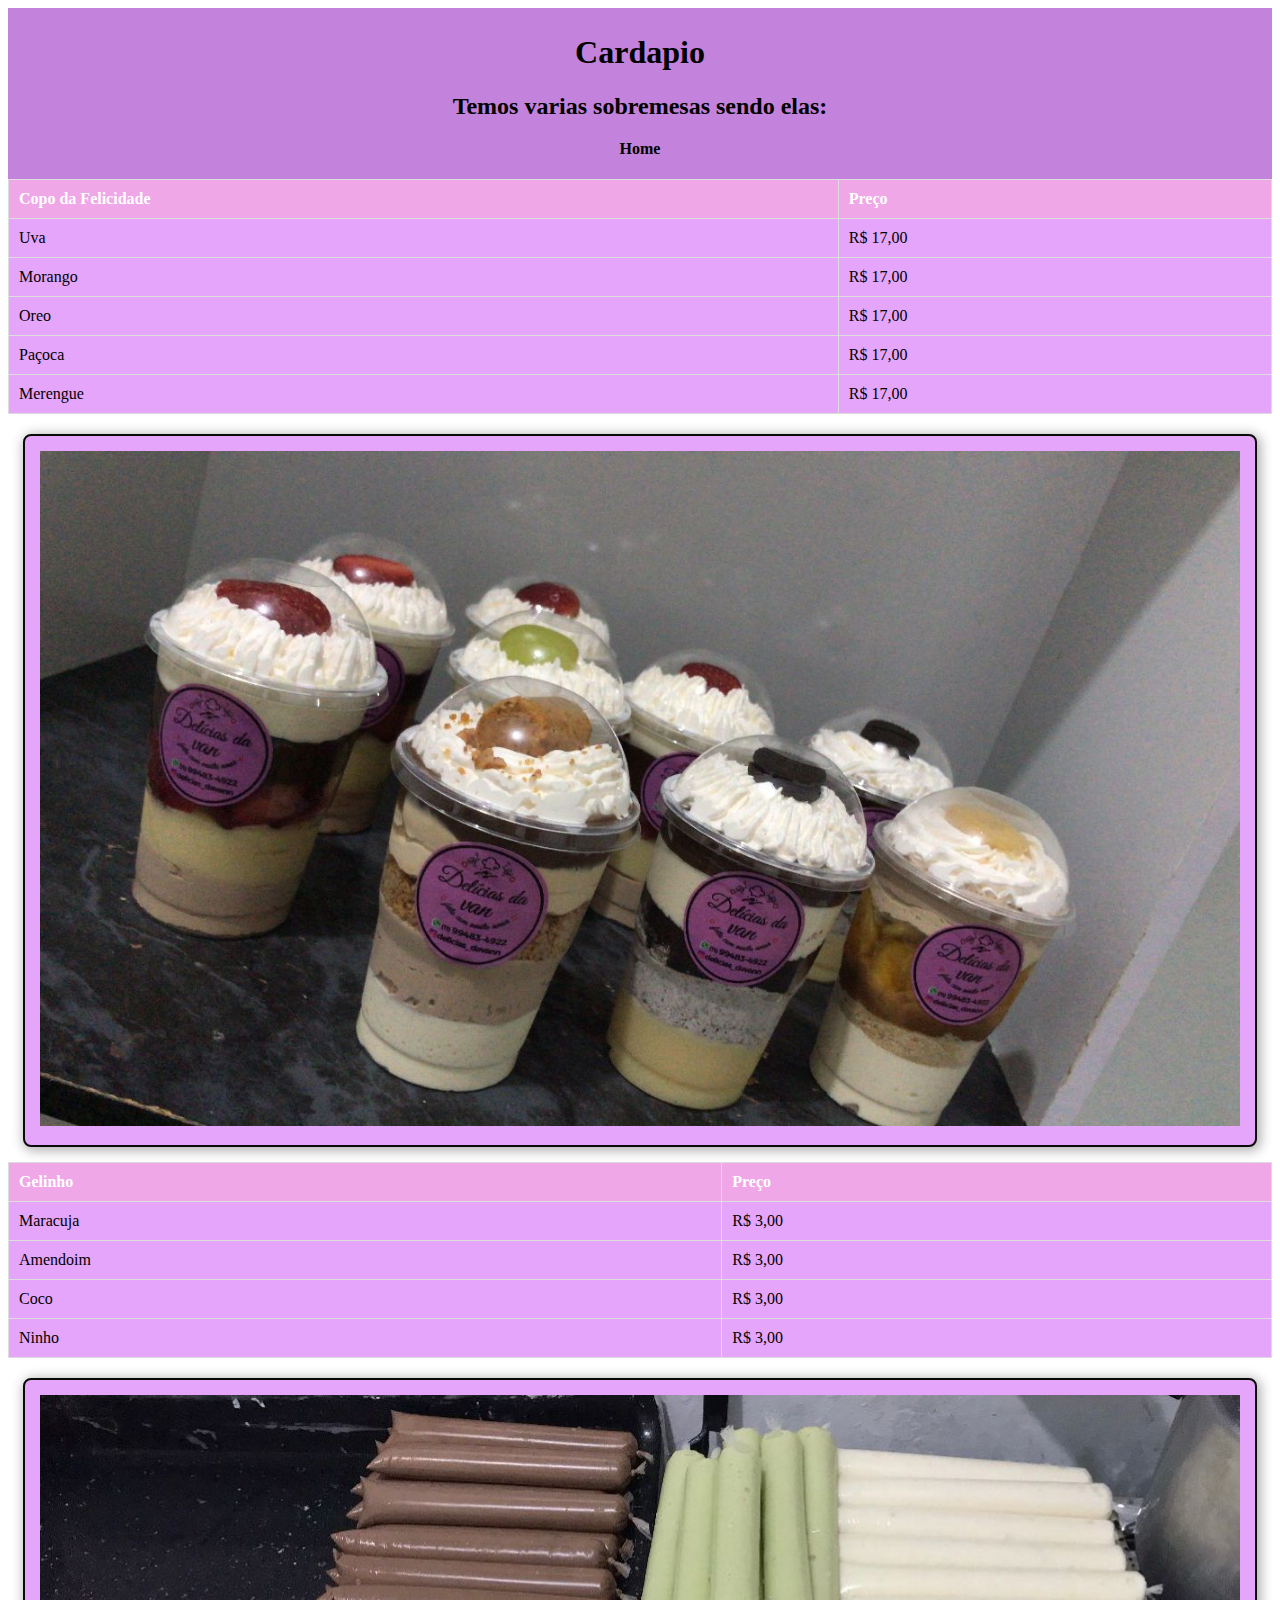
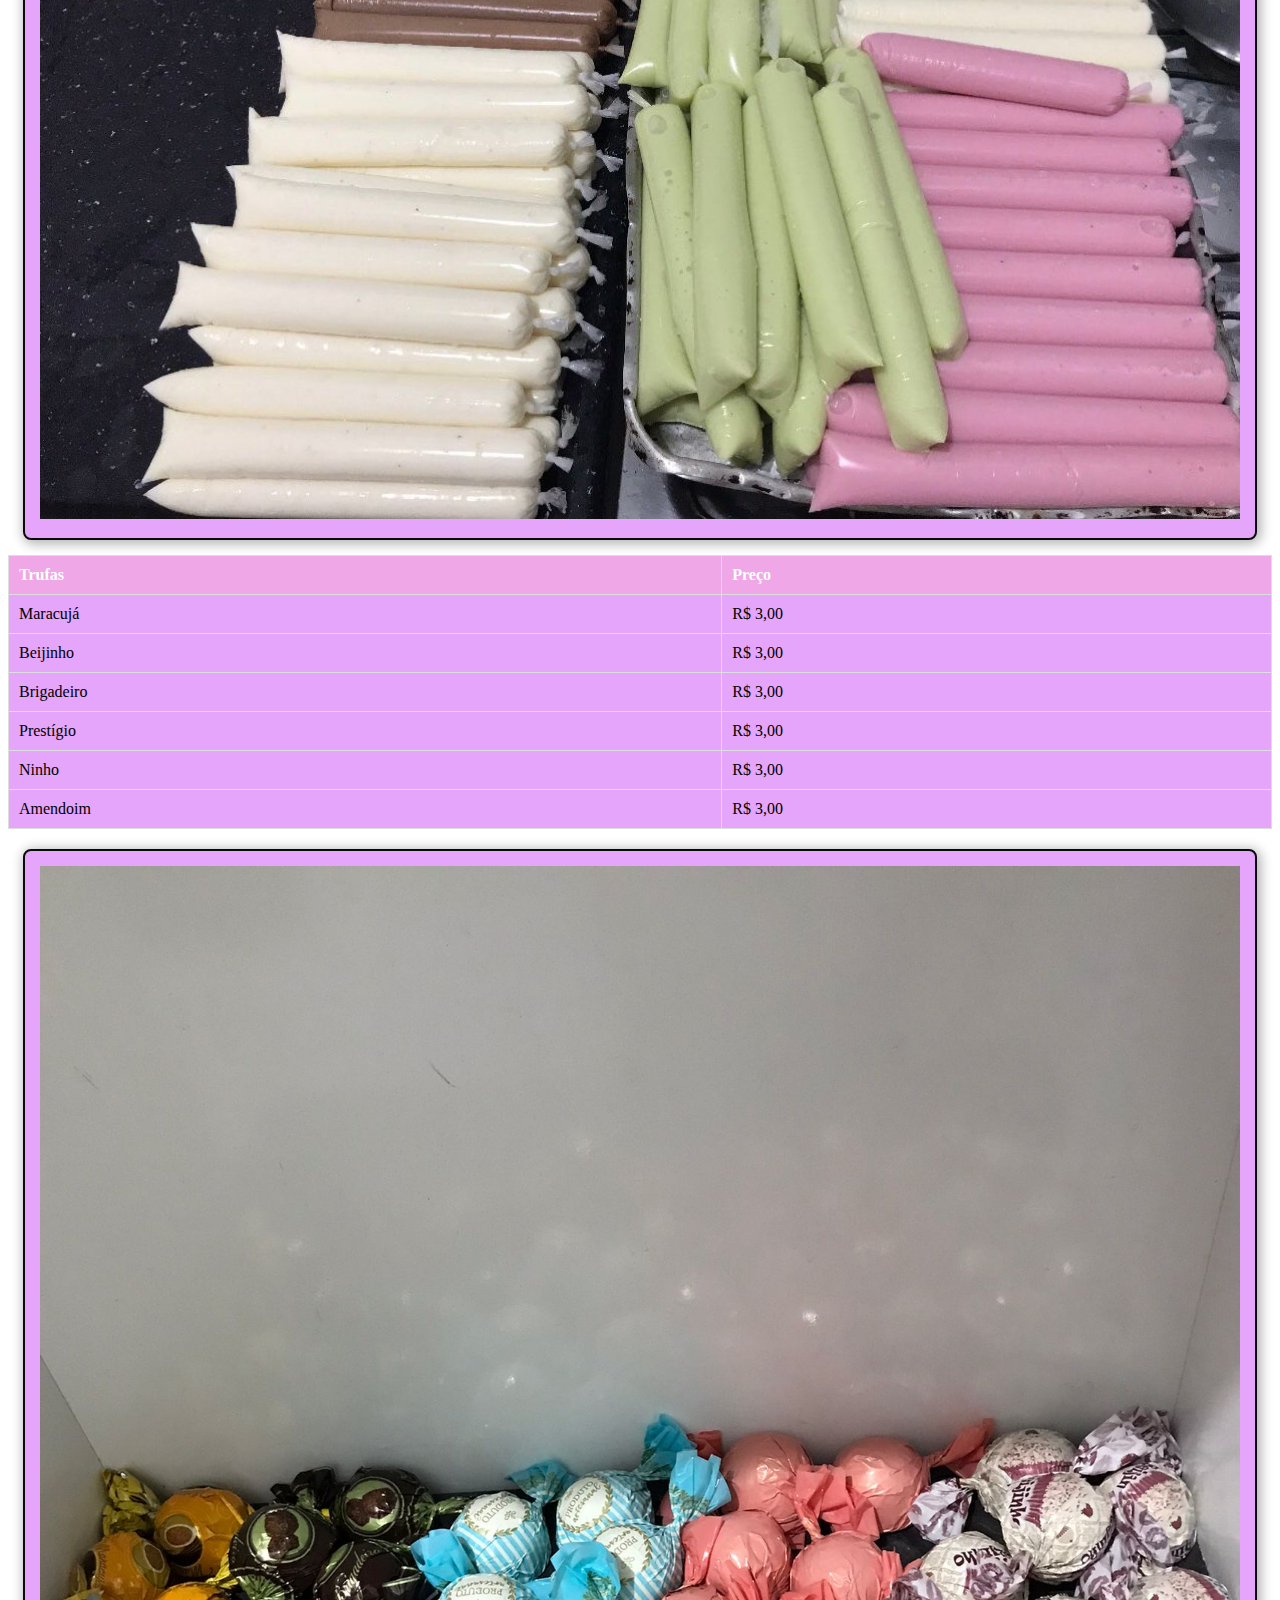
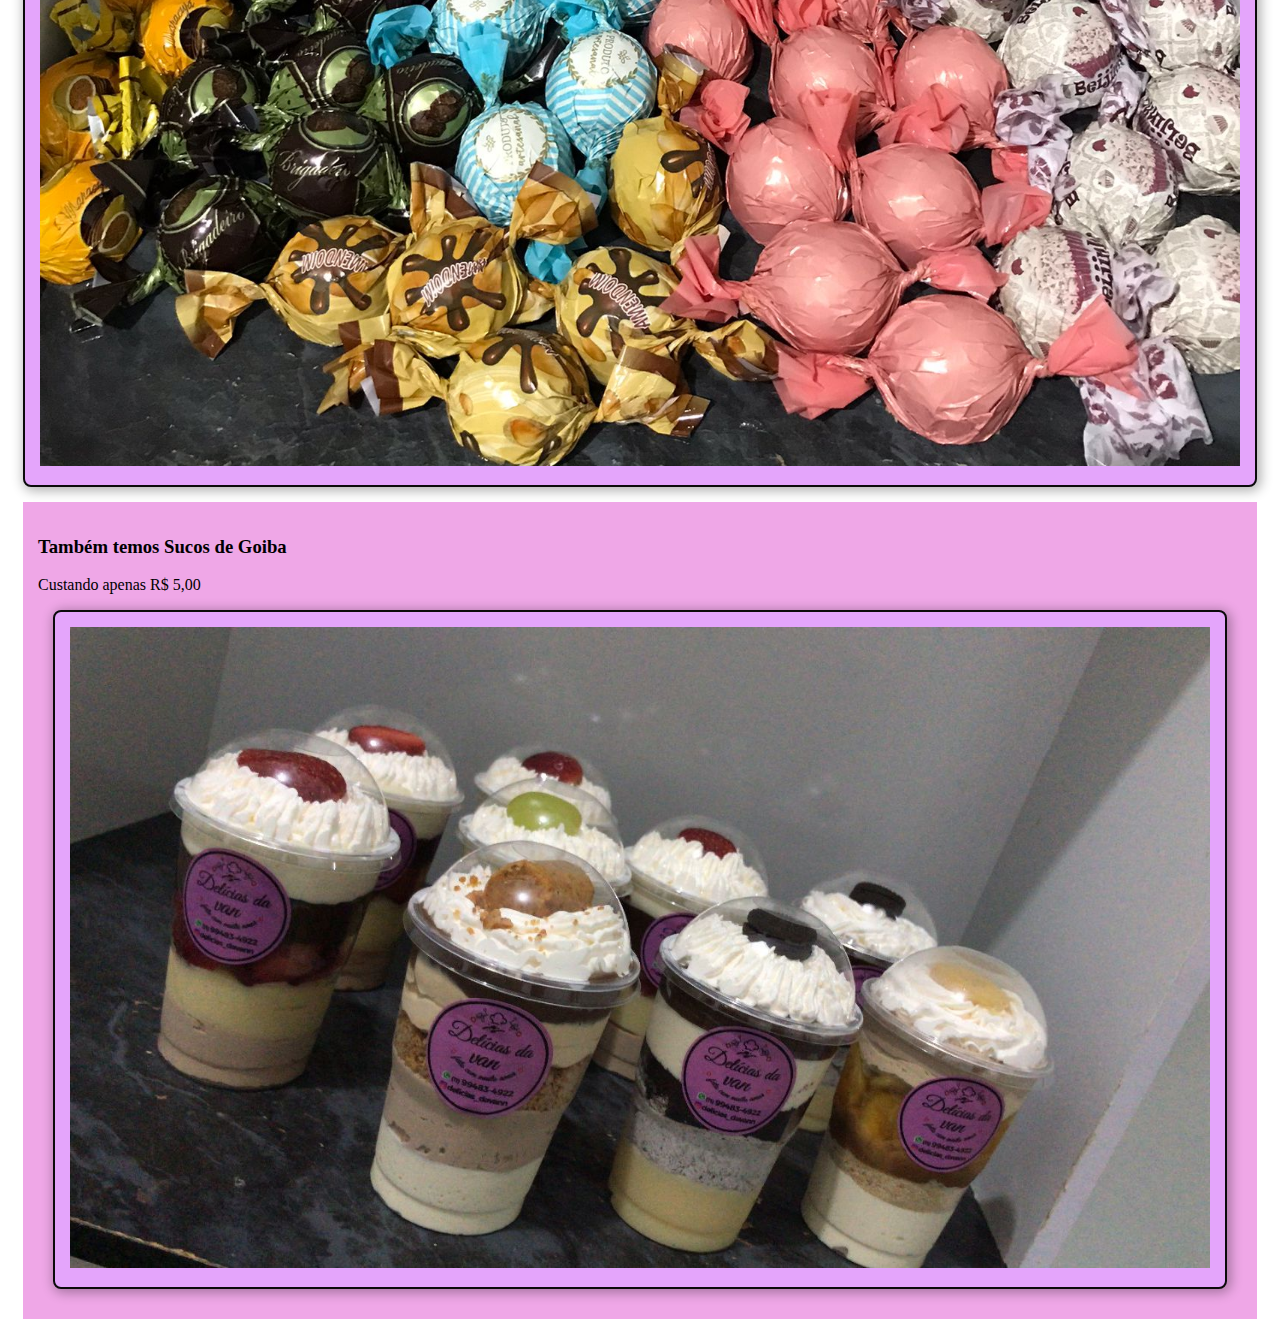
==== Site Vanessa/Cardapio.html @ fe60ac15 "Atualização feita no final de semana" ====
<!DOCTYPE html>
<html lang="pt-br">
<head>
    <meta charset="UTF-8">
    <meta name="viewport" content="width=device-width, initial-scale=1.0">
    <title>Cardapio</title>
    <link rel="stylesheet" href="principal.css">
</head>
<body>
    <header>
        <h1>Cardapio</h1>
                <h2><strong>Temos varias sobremesas sendo elas:</strong></h2>
                <p><strong><a href="index.html">Home</a></strong></p>
    </header>
            <section>
                <table border="2">
                    <tr>
                        <th>Copo da Felicidade</th>
                        <th>Preço</th>
                    </tr>
                    <tr>
                        <td>Uva</td>
                        <td>R$ 17,00</td>
                    </tr>
                    <tr>
                        <td>Morango</td>
                        <td>R$ 17,00</td>
                    </tr>
                    <tr>
                        <td>Oreo</td>
                        <td>R$ 17,00</td>
                    </tr>
                    <tr>
                        <td>Paçoca</td>
                        <td>R$ 17,00</td>
                    </tr>
                    <tr>
                        <td>Merengue</td>
                        <td>R$ 17,00</td>
                    </tr>
                </table>
                <div class="card">
                    <img src="WhatsApp Image 2024-09-13 at 23.39.29.jpeg" style="width: 100%;">
                </div class="card">
                <table border="2">
                    <tr>
                        <th>Gelinho</th>
                        <th>Preço</th>
                    </tr>
                    <tr>
                        <td>Maracuja</td>
                        <td>R$ 3,00</td>
                    </tr>
                    <tr>
                        <td>Amendoim</td>
                        <td>R$ 3,00</td>
                    </tr>
                    <tr>
                        <td>Coco</td>
                        <td>R$ 3,00</td>
                    </tr>
                    <tr>
                        <td>Ninho</td>
                        <td>R$ 3,00</td>
                    </tr>
                </table>
                <div class="card">
                    <img src="Gelinho.jpeg" style="width: 100%;">
                </div class="card">
                <table border="2">
                    <tr>
                        <th>Trufas</th>
                        <th>Preço</th>
                    </tr>
                    <tr>
                        <td>Maracujá</td>
                        <td>R$ 3,00</td>
                    </tr>
                    <tr>
                        <td>Beijinho</td>
                        <td>R$ 3,00</td>
                    </tr>
                    <tr>
                        <td>Brigadeiro</td>
                        <td>R$ 3,00</td>
                    </tr>
                    <tr>
                        <td>Prestígio</td>
                        <td>R$ 3,00</td>
                    </tr>
                    <tr>
                        <td>Ninho</td>
                        <td>R$ 3,00</td>
                    </tr>
                    <tr>
                        <td>Amendoim</td>
                        <td>R$ 3,00</td>
                    </tr>
                </table>
                <div class="card">
                    <img src="Trufa.jpeg" style="width: 100%;">
                </div class="card">
            </section>
    <aside>       
            <h3>Também temos Sucos de Goiba</h3>
            <p>Custando apenas R$ 5,00</p>
            <div class="card">
                <img src="WhatsApp Image 2024-09-13 at 23.39.29.jpeg" style="width: 100%;">
            </div class="card">
    </aside>

</body>
</html>
---- Site Vanessa/principal.css ----
header {
    background-color: #c382db;
    text-align: center;
    padding: 5px 20px 5px 20px;
}
li {
    list-style-type: none;
    /* padding: 0; */
    padding: 0;
    text-align: center;
    display: inline;
    margin-right: 15px;
}
main {
    font-family: Arial, Helvetica, sans-serif;
    margin: 20px;
    padding: 20px;
    background-color: #efa7e7;
}
section p {
    padding: 20px;
    margin: 20px;
    background-color:rgb(228, 165, 251);
    color: black;
}
h2 {
    text-align: center;
    box-sizing: ;
    margin-bottom: 20px;
    font-weight: 700;
}
ul li a {
    color: black;
    text-decoration: none;
}
header p a{
    text-decoration: none;
    color: black;
}
aside {
    background-color: #efa7e7;
    padding: 15px;
    margin: 15px;
}
.card {
    background-color: rgb(228, 165, 251);
    border: 2px solid #0b0a0b;
    border-radius: 8px;
    padding: 15px;
    margin: 15px;
    box-shadow: 2px 2px 12px 2px rgba(0, 0, 0, 0.3);
}
table {
    width: 100%;
    border-collapse: collapse;
    margin-bottom: 20px;
}

table, th, td {
    border: 1px solid #ddd;
    padding: 10px;
}

th {
    background-color: #efa7e7;
    color: white;
    text-align: left;
}

td {
    background-color: rgb(228, 165, 251);
}
footer {
    background-color: #c382db;
    color: black;
    text-align: center;
    padding: 5px;
    position: fixed;
    width: 100%;
    bottom: 0;
}
footer p a {
    text-decoration: none;
    color: black;
}
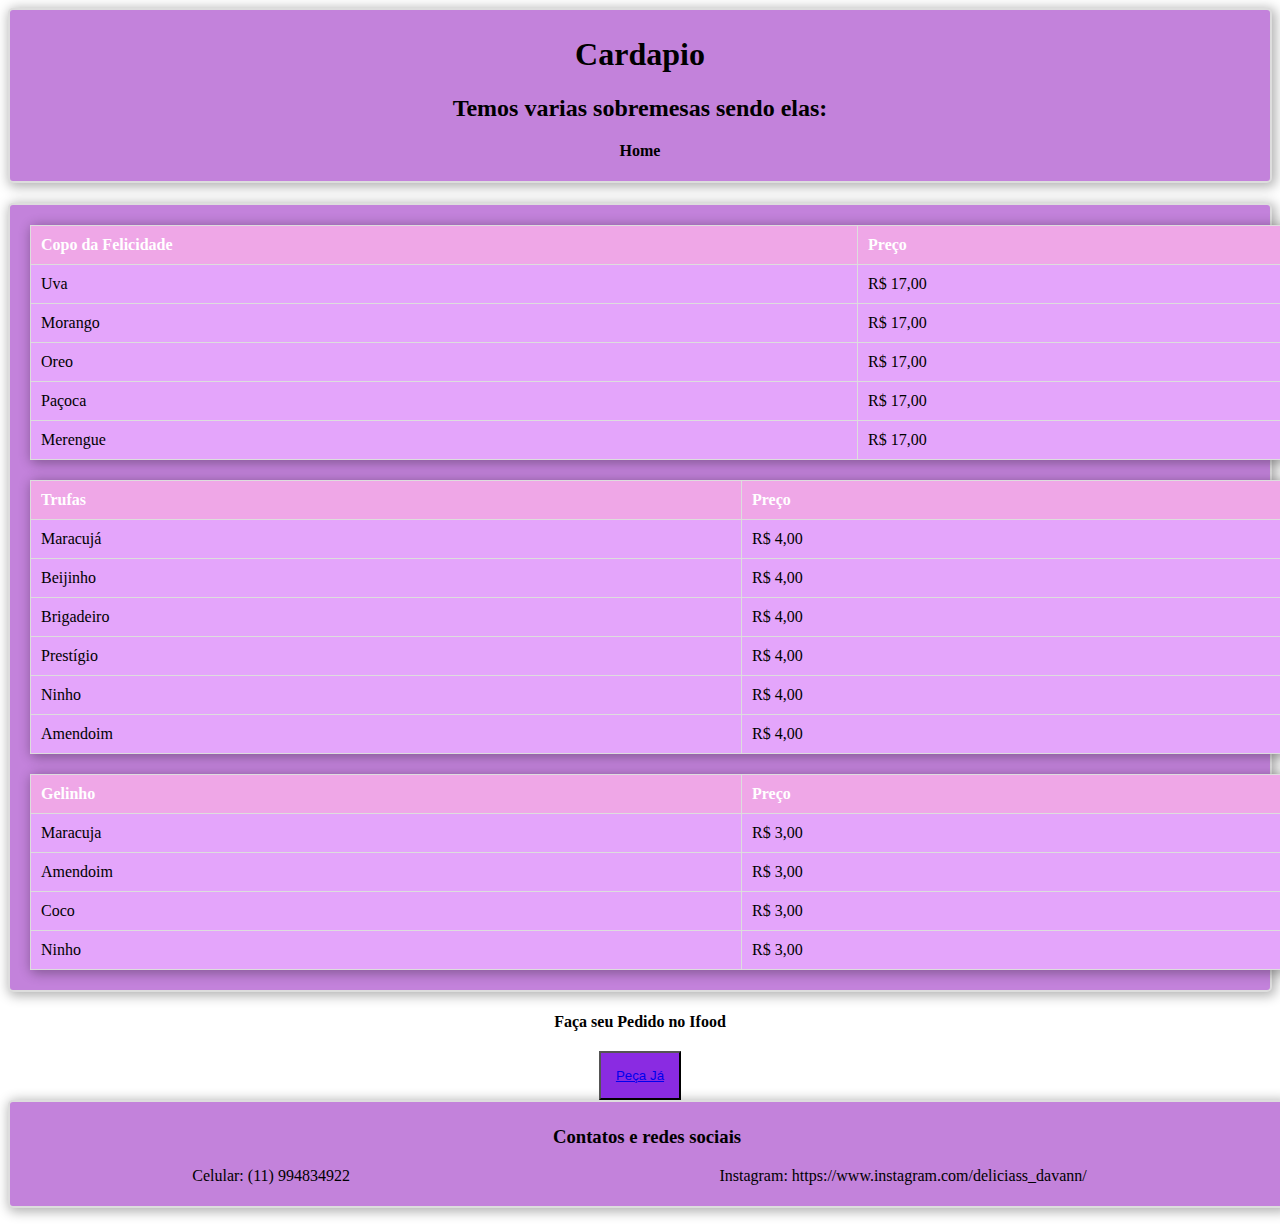
==== commit 63b8e9f9: "Site Delicias da Van" ====
--- a/Site Vanessa/Cardapio.html
+++ b/Site Vanessa/Cardapio.html
@@ -5,43 +5,84 @@
     <meta name="viewport" content="width=device-width, initial-scale=1.0">
     <title>Cardapio</title>
     <link rel="stylesheet" href="principal.css">
+    <style>
+        .container {
+            text-align: center; /* Centraliza horizontalmente */
+        }
+        button {
+            background-color: blueviolet;
+            text-decoration: none;
+            color: black;
+            padding: 15px 15px;
+            display: inline;
+            
+        }
+    </style>
 </head>
 <body>
     <header>
         <h1>Cardapio</h1>
                 <h2><strong>Temos varias sobremesas sendo elas:</strong></h2>
-                <p><strong><a href="index.html">Home</a></strong></p>
+                <p><strong><a href="../index.html">Home</a></strong></p>
     </header>
             <section>
+                <div tabela2>
+                    <table border="2">
+                        <tr>
+                            <th>Copo da Felicidade</th>
+                            <th>Preço</th>
+                        </tr>
+                        <tr>
+                            <td>Uva</td>
+                            <td>R$ 17,00</td>
+                        </tr>
+                        <tr>
+                            <td>Morango</td>
+                            <td>R$ 17,00</td>
+                        </tr>
+                        <tr>
+                            <td>Oreo</td>
+                            <td>R$ 17,00</td>
+                        </tr>
+                        <tr>
+                            <td>Paçoca</td>
+                            <td>R$ 17,00</td>
+                        </tr>
+                        <tr>
+                            <td>Merengue</td>
+                            <td>R$ 17,00</td>
+                        </tr>
+                    </table>
                 <table border="2">
                     <tr>
-                        <th>Copo da Felicidade</th>
+                        <th>Trufas</th>
                         <th>Preço</th>
                     </tr>
                     <tr>
-                        <td>Uva</td>
-                        <td>R$ 17,00</td>
+                        <td>Maracujá</td>
+                        <td>R$ 4,00</td>
                     </tr>
                     <tr>
-                        <td>Morango</td>
-                        <td>R$ 17,00</td>
+                        <td>Beijinho</td>
+                        <td>R$ 4,00</td>
                     </tr>
                     <tr>
-                        <td>Oreo</td>
-                        <td>R$ 17,00</td>
+                        <td>Brigadeiro</td>
+                        <td>R$ 4,00</td>
                     </tr>
                     <tr>
-                        <td>Paçoca</td>
-                        <td>R$ 17,00</td>
+                        <td>Prestígio</td>
+                        <td>R$ 4,00</td>
                     </tr>
                     <tr>
-                        <td>Merengue</td>
-                        <td>R$ 17,00</td>
+                        <td>Ninho</td>
+                        <td>R$ 4,00</td>
+                    </tr>
+                    <tr>
+                        <td>Amendoim</td>
+                        <td>R$ 4,00</td>
                     </tr>
                 </table>
-                <div class="card">
-                    <img src="WhatsApp Image 2024-09-13 at 23.39.29.jpeg" style="width: 100%;">
-                </div class="card">
                 <table border="2">
                     <tr>
                         <th>Gelinho</th>
@@ -64,50 +105,17 @@
                         <td>R$ 3,00</td>
                     </tr>
                 </table>
-                <div class="card">
-                    <img src="Gelinho.jpeg" style="width: 100%;">
-                </div class="card">
-                <table border="2">
-                    <tr>
-                        <th>Trufas</th>
-                        <th>Preço</th>
-                    </tr>
-                    <tr>
-                        <td>Maracujá</td>
-                        <td>R$ 3,00</td>
-                    </tr>
-                    <tr>
-                        <td>Beijinho</td>
-                        <td>R$ 3,00</td>
-                    </tr>
-                    <tr>
-                        <td>Brigadeiro</td>
-                        <td>R$ 3,00</td>
-                    </tr>
-                    <tr>
-                        <td>Prestígio</td>
-                        <td>R$ 3,00</td>
-                    </tr>
-                    <tr>
-                        <td>Ninho</td>
-                        <td>R$ 3,00</td>
-                    </tr>
-                    <tr>
-                        <td>Amendoim</td>
-                        <td>R$ 3,00</td>
-                    </tr>
-                </table>
-                <div class="card">
-                    <img src="Trufa.jpeg" style="width: 100%;">
-                </div class="card">
-            </section>
-    <aside>       
-            <h3>Também temos Sucos de Goiba</h3>
-            <p>Custando apenas R$ 5,00</p>
-            <div class="card">
-                <img src="WhatsApp Image 2024-09-13 at 23.39.29.jpeg" style="width: 100%;">
-            </div class="card">
-    </aside>
-
+        </section>
+        <h4>Faça seu Pedido no Ifood</h2>
+        <div class="container">
+            <button><a href="https://l.instagram.com/?u=https%3A%2F%2Fwww.ifood.com.br%2Fdelivery%2Fsao-paulo-sp%2Fdelicias-da-van-vila-pereira-cerca%2F02e49a1f-8273-4ef4-9476-a48635cb3681%3Futm_medium%3Dshare&e=AT1OndR1swuzQxaSeHbCQSceaJ33jwJv3WW0AvazMML2WV4FTR2GFoToEmsqh0E4iqeqbggkpsEwUFH0rUOiDJaRlZAzxkSg027CddNJxjtvTrQvMe7NQMQ" target="_blank">Peça Já</a></button>
+        </div>
+        <footer>
+            <h3>Contatos e redes sociais</h3>
+            <ul class="horizontal-list">
+                <li>Celular: <a href="https://api.whatsapp.com/send/?phone=5511994834922&text&type=phone_number&app_absent=0">(11) 994834922</a></li>
+                <li>Instagram: <a href="https://www.instagram.com/deliciass_davann/">https://www.instagram.com/deliciass_davann/</a></li>
+            </ul>
+        </footer>
 </body>
 </html>--- a/Site Vanessa/principal.css
+++ b/Site Vanessa/principal.css
@@ -2,6 +2,11 @@
     background-color: #c382db;
     text-align: center;
     padding: 5px 20px 5px 20px;
+    position: static;
+    border: 2px solid #ddd;
+    box-shadow: 2px 2px 12px 2px rgba(0, 0, 0, 0.3);
+    border-radius: 5px;
+     margin-bottom: 20px;
 }
 li {
     list-style-type: none;
@@ -17,6 +22,15 @@
     padding: 20px;
     background-color: #efa7e7;
 }
+
+section {
+    background-color: #c382db;
+    border: 2px solid #ddd;
+    box-shadow: 2px 2px 12px 2px rgba(0, 0, 0, 0.3);
+    border-radius: 5px;
+    margin-bottom: 20px;
+}
+
 section p {
     padding: 20px;
     margin: 20px;
@@ -25,7 +39,14 @@
 }
 h2 {
     text-align: center;
-    box-sizing: ;
+    box-sizing: 0;
+    margin-bottom: 20px;
+    font-weight: 700;
+}
+
+h4 {
+    text-align: center;
+    box-sizing: 0;
     margin-bottom: 20px;
     font-weight: 700;
 }
@@ -50,9 +71,50 @@
     margin: 15px;
     box-shadow: 2px 2px 12px 2px rgba(0, 0, 0, 0.3);
 }
+
+
+footer {
+    background-color: #c382db;
+    color: black;
+    text-align: center;
+    padding: 5px;
+    width: 100%;
+    bottom: 0;
+    border: 2px solid #ddd;
+    box-shadow: 2px 2px 12px 2px rgba(0, 0, 0, 0.3);
+    border-radius: 5px;
+    margin-bottom: 20px;
+}
+footer p a {
+    text-decoration: none;
+    color: black;
+}
+
+.horizontal-list {
+    list-style-type: none;
+    padding: 0;
+    display: flex;
+    justify-content: space-around;
+}
+
+.horizontal-list li {
+    text-align: center;
+}
+
+.horizontal-list img {
+    display: block;
+    margin: 0 auto;
+}
+
 table {
     width: 100%;
     border-collapse: collapse;
+    margin-bottom: 20px;
+    padding: 15px;
+    margin: 20px;
+    border: 2px solid #ddd;
+    box-shadow: 2px 2px 12px 2px rgba(0, 0, 0, 0.3);
+    border-radius: 5px;
     margin-bottom: 20px;
 }
 
@@ -70,16 +132,5 @@
 td {
     background-color: rgb(228, 165, 251);
 }
-footer {
-    background-color: #c382db;
-    color: black;
-    text-align: center;
-    padding: 5px;
-    position: fixed;
-    width: 100%;
-    bottom: 0;
-}
-footer p a {
-    text-decoration: none;
-    color: black;
-}+
+ 